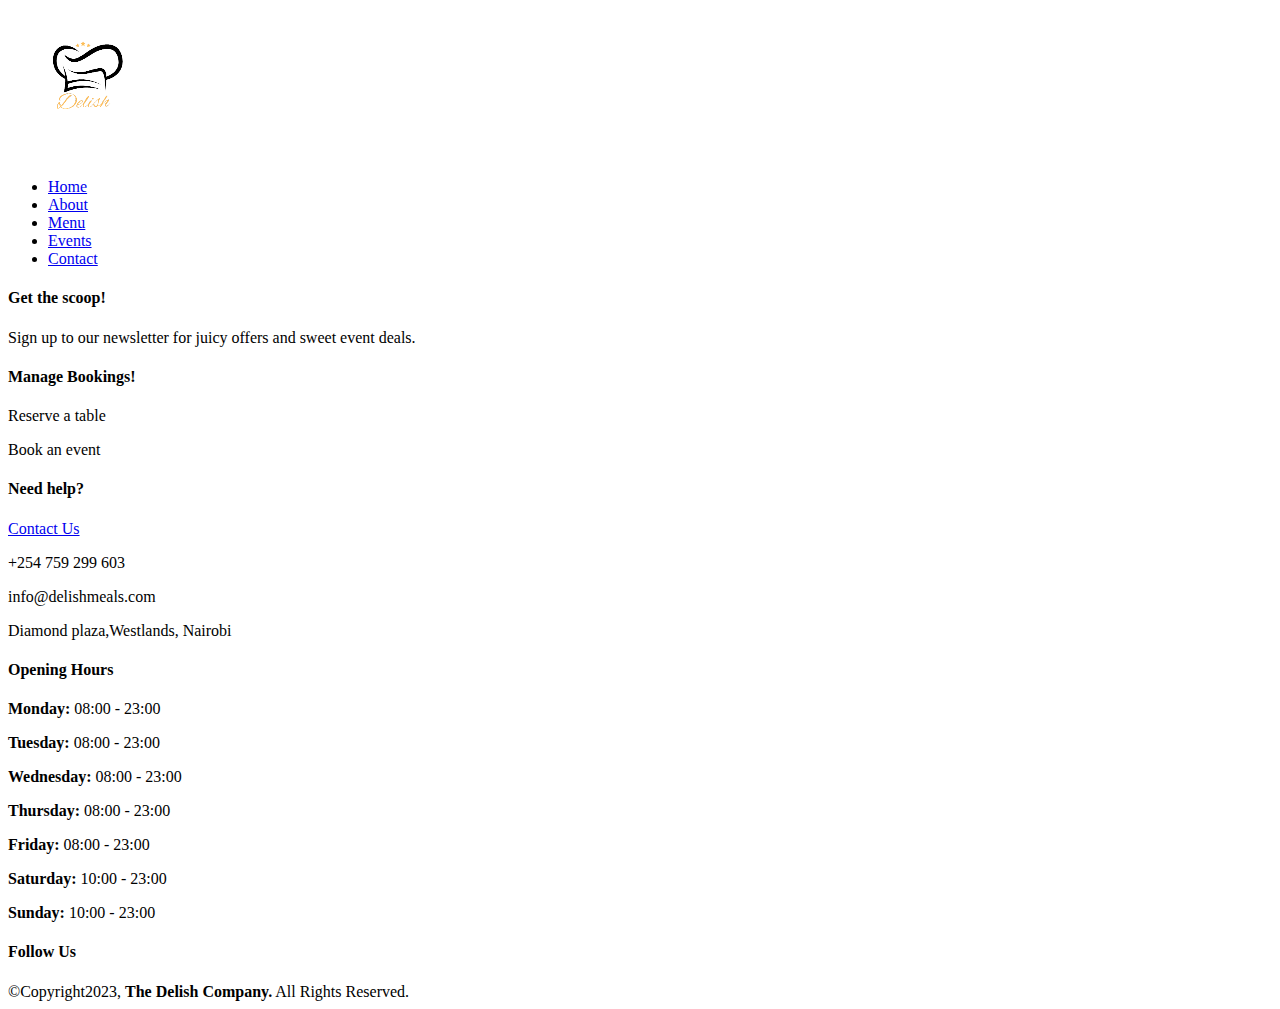
==== index.html @ e6c36450 "delish-restaurant" ====
<!DOCTYPE html>
<html lang="en">
  <head>
    <meta charset="UTF-8" />
    <meta name="viewport" content="width=device-width, initial-scale=1.0" />
    <title>Restaurant - Delish</title>
    <!-- ===  Favicon ===-->
    <link rel="stylesheet" href="path/to/font-awesome/css/font-awesome.min.css">

    <!-- === Google Fonts===-->
    <link rel="preconnect" href="https://fonts.googleapis.com">
    <link rel="preconnect" href="https://fonts.gstatic.com" crossorigin>
    <link href="https://fonts.googleapis.com/css2?family=Alice&family=Quattrocento+Sans:ital,wght@0,400;0,700;1,400&display=swap" rel="stylesheet">
  </head>
  <body>
    <!-- === Header === -->
    <header id="header" class="header">
      <a href="index.html"
        ><img src="images/delish-logo.png" alt="delish logo"
      /></a>
      <nav id="navbar" class="navbar">
        <ul>
          <li><a href="index.html">Home</a></li>
          <li><a href="about.html">About</a></li>
          <li><a href="menu.html">Menu</a></li>
          <li><a href="events.html">Events</a></li>
          <li><a href="contact.html">Contact</a></li>
        </ul>
      </nav>
    </header>

    <!-- === Footer === -->
    <footer id="footer" class="footer">
      <div class="container">
        <div class="row gy-3">

          <div class="newsletter">
            <h4>Get the scoop!</h4>
            <p>
              Sign up to our newsletter for juicy offers and sweet event deals.
            </p>
            <h4>Manage Bookings!</h4>
            <p>Reserve a table</p>
            <!-- add link to reserve table-->
            <p>Book an event</p>
            <!-- add link to book an event-->
          </div>
        </div>
  
          <div class="contact">
            <h4>Need help?</h4>
            <a href="contact.html">Contact Us</a>
            <p>+254 759 299 603</p>
            <p>info@delishmeals.com</p>
            <p>Diamond plaza,Westlands, Nairobi</p>
          </div>
        </div>
  
          <div class="timing">
            <h4>Opening Hours</h4>
            <p><strong>Monday:</strong> 08:00 - 23:00</p>
            <p><strong>Tuesday:</strong> 08:00 - 23:00</p>
            <p><strong>Wednesday:</strong> 08:00 - 23:00</p>
            <p><strong>Thursday:</strong> 08:00 - 23:00</p>
            <p><strong>Friday:</strong> 08:00 - 23:00</p>
            <p><strong>Saturday:</strong> 10:00 - 23:00</p>
            <p><strong>Sunday:</strong> 10:00 - 23:00</p>
          </div>
        </div>
        </div>
       

      <div class="container">
        <div class="social-links">
          <h4>Follow Us</h4>
          <i class="fa fa-facebook-square"></i>
          <i class="fa fa-instagram"></i>
          <i class="fa fa-twitter"></i>
          <i class="fa fa-youtube-play"></i>
        </div>

        <div class="copyright">
          &copy;Copyright2023, <strong>The Delish Company.</strong> All Rights Reserved.
        </div>
      </div>
    </footer>
  </body>
</html>
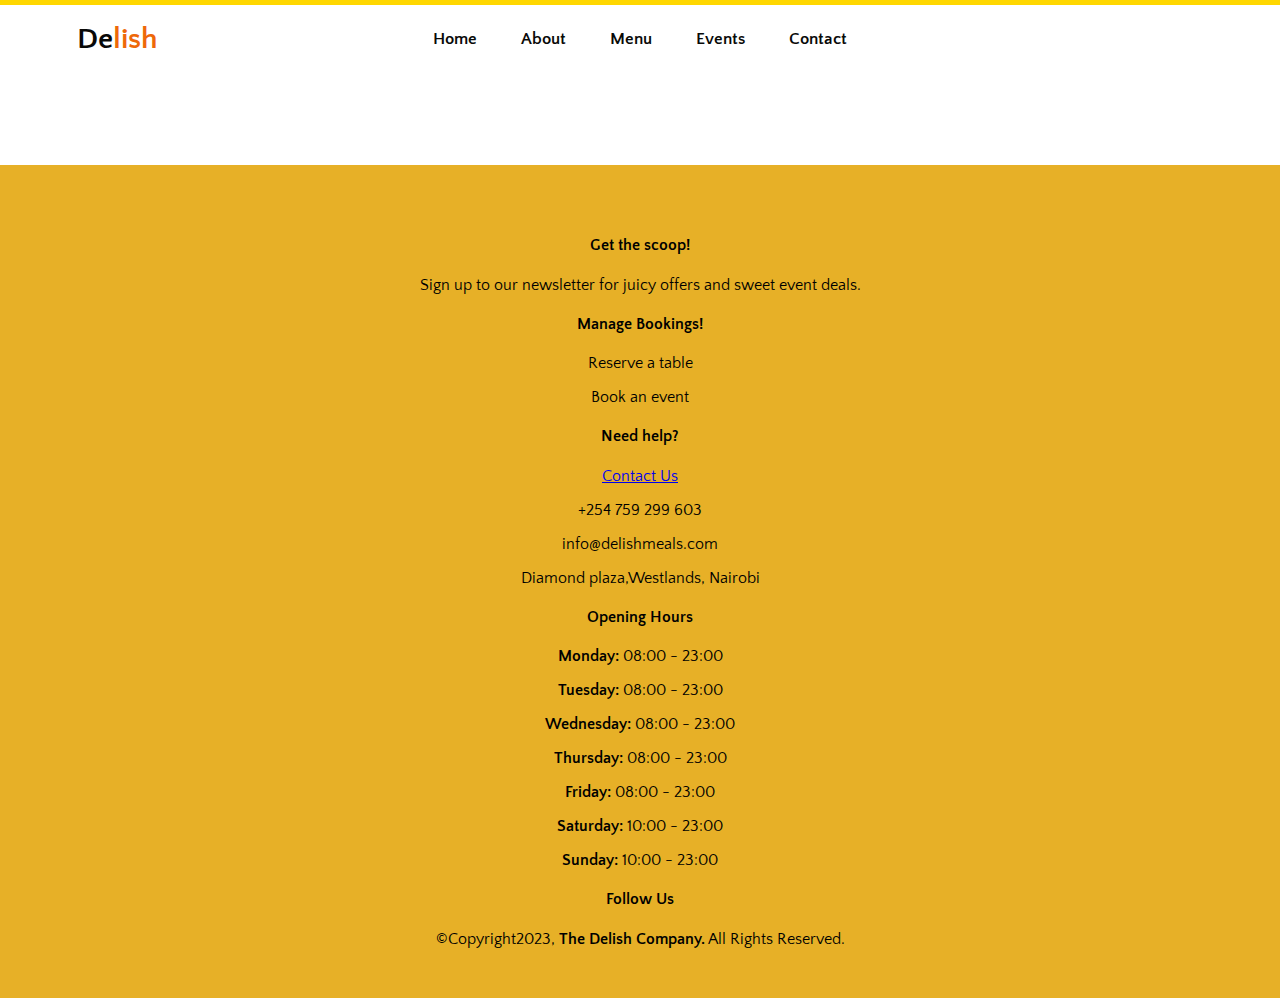
==== commit 451f826c: "header and footer styling" ====
--- a/index.html
+++ b/index.html
@@ -11,14 +11,17 @@
     <link rel="preconnect" href="https://fonts.googleapis.com">
     <link rel="preconnect" href="https://fonts.gstatic.com" crossorigin>
     <link href="https://fonts.googleapis.com/css2?family=Alice&family=Quattrocento+Sans:ital,wght@0,400;0,700;1,400&display=swap" rel="stylesheet">
+
+    <!-- === stylesheet link === -->
+    <link rel="stylesheet" type="text/css" href="main.css">
   </head>
   <body>
     <!-- === Header === -->
     <header id="header" class="header">
-      <a href="index.html"
-        ><img src="images/delish-logo.png" alt="delish logo"
-      /></a>
       <nav id="navbar" class="navbar">
+        <a href="index.html" class="logo">
+          <h1>De<span>lish</span></h1>
+        </a>
         <ul>
           <li><a href="index.html">Home</a></li>
           <li><a href="about.html">About</a></li>
@@ -29,10 +32,14 @@
       </nav>
     </header>
 
+    <!-- === Home Page -->
+    <section>
+      
+    </section>
     <!-- === Footer === -->
     <footer id="footer" class="footer">
       <div class="container">
-        <div class="row gy-3">
+        <div class="row">
 
           <div class="newsletter">
             <h4>Get the scoop!</h4>
--- a/main.css
+++ b/main.css
@@ -0,0 +1,100 @@
+/* font-family: 'Alice',
+serif;*/
+
+body {
+    margin: 0;
+    padding: 0;
+}
+
+/* === Scroll behavior === */
+:root {
+    scroll-behavior: smooth;
+}
+
+/* === Sections === */
+section {
+    overflow: hidden;
+    padding: 80px 0;
+    background: white;
+}
+
+
+/* === Header === */
+.header {
+    z-index: 1;
+    height: 5px;
+    background: gold;
+    font-size: 16px;
+    font-family: Quattrocento Sans, sans-serif;
+    display: block;
+}
+
+.header .logo {
+    margin: 0;
+    max-height: 40px;
+    display: flex;
+    align-items: center;
+    text-align: left;
+    position: relative;
+    text-decoration: none;
+}
+
+.header .logo h1 {
+    margin: 0;
+    max-height: 30px;
+    margin-right: 4px;
+    font-size: 30px;
+    font-weight: 800;
+    color: rgb(9, 9, 8);
+    display: inline-block;
+    line-height: 80px;
+}
+
+.header .logo h1 span {
+    color: rgb(238, 104, 9);
+    display: inline-block;
+}
+
+.navbar {
+    margin: 0;
+    padding: 0% 6%;
+}
+
+.navbar ul {
+    margin: 0;
+    padding: 0% 10%;
+    list-style: none;
+    display: flex;
+    align-items: center;
+    justify-content: center;
+    gap: 40px;
+}
+
+.navbar ul li {
+    position: relative;
+    white-space: nowrap;
+}
+
+.navbar ul li a {
+    padding: 0 2px;
+    text-decoration: none;
+    color: rgb(9, 9, 8);
+    font-size: 17px;
+    font-weight: 700;
+    white-space: nowrap;
+}
+
+/* ==== contact ==== */
+
+
+/* === Footer === */
+
+.footer {
+    padding: 50px 0;
+    width: 100%;
+    position: absolute;
+    font-size: 16px;
+    font-family: Quattrocento Sans, sans-serif;
+    text-align: center;
+    background: rgb(231, 176, 39);
+}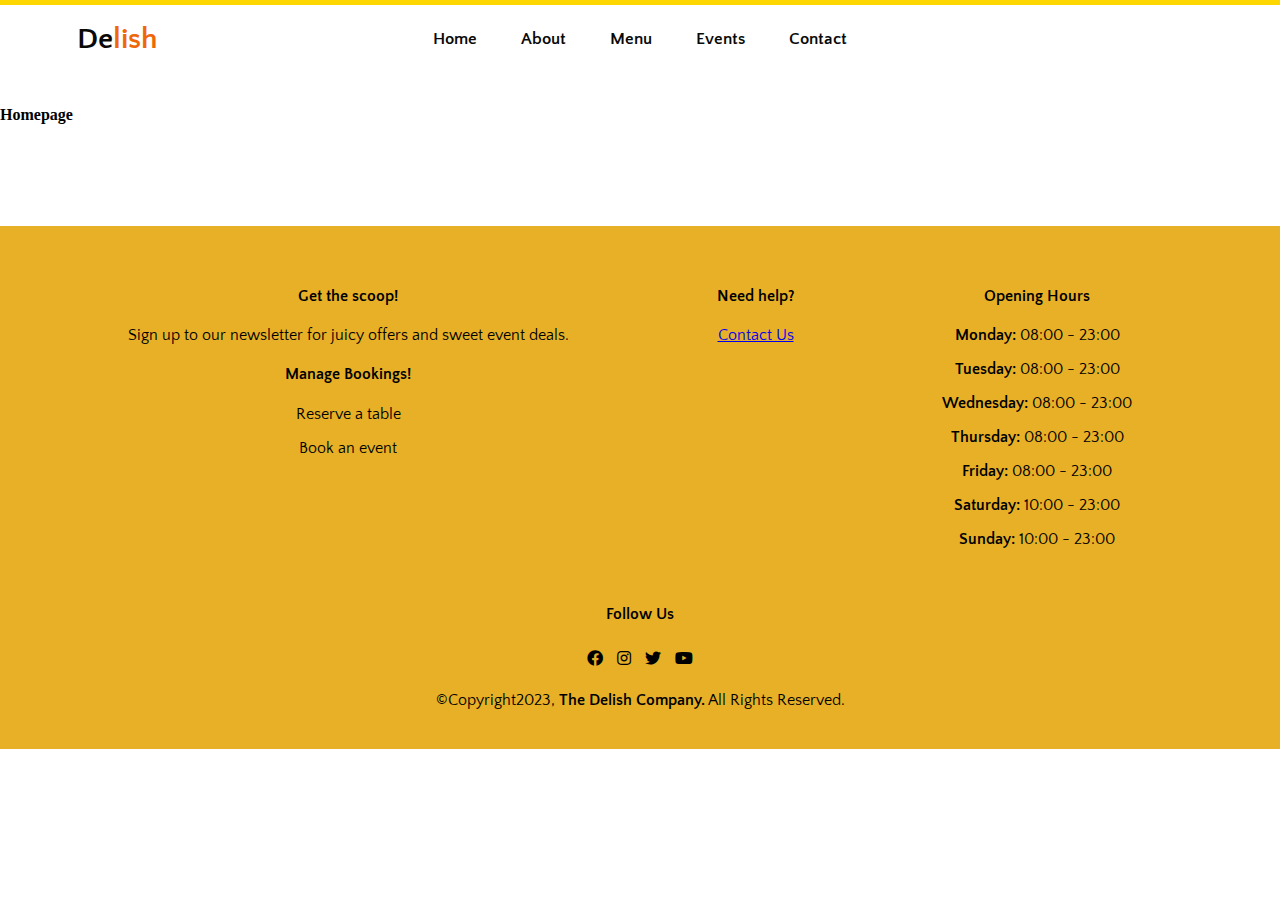
==== commit 41be71af: "delish site-styling" ====
--- a/index.html
+++ b/index.html
@@ -5,15 +5,21 @@
     <meta name="viewport" content="width=device-width, initial-scale=1.0" />
     <title>Restaurant - Delish</title>
     <!-- ===  Favicon ===-->
-    <link rel="stylesheet" href="path/to/font-awesome/css/font-awesome.min.css">
+    <link
+      href="https://cdnjs.cloudflare.com/ajax/libs/font-awesome/5.15.4/css/all.min.css"
+      rel="stylesheet"
+    />
 
     <!-- === Google Fonts===-->
-    <link rel="preconnect" href="https://fonts.googleapis.com">
-    <link rel="preconnect" href="https://fonts.gstatic.com" crossorigin>
-    <link href="https://fonts.googleapis.com/css2?family=Alice&family=Quattrocento+Sans:ital,wght@0,400;0,700;1,400&display=swap" rel="stylesheet">
+    <link rel="preconnect" href="https://fonts.googleapis.com" />
+    <link rel="preconnect" href="https://fonts.gstatic.com" crossorigin />
+    <link
+      href="https://fonts.googleapis.com/css2?family=Alice&family=Quattrocento+Sans:ital,wght@0,400;0,700;1,400&display=swap"
+      rel="stylesheet"
+    />
 
     <!-- === stylesheet link === -->
-    <link rel="stylesheet" type="text/css" href="main.css">
+    <link rel="stylesheet" type="text/css" href="main.css" />
   </head>
   <body>
     <!-- === Header === -->
@@ -34,60 +40,52 @@
 
     <!-- === Home Page -->
     <section>
-      
+      <h4>Homepage</h4>
     </section>
     <!-- === Footer === -->
     <footer id="footer" class="footer">
-      <div class="container">
-        <div class="row">
+      <div class="container-1">
+        <div class="newsletter">
+          <h4>Get the scoop!</h4>
+          <p>
+            Sign up to our newsletter for juicy offers and sweet event deals.
+          </p>
+          <h4>Manage Bookings!</h4>
+          <p>Reserve a table</p>
+          <!-- add link to reserve table-->
+          <p>Book an event</p>
+          <!-- add link to book an event-->
+        </div>
 
-          <div class="newsletter">
-            <h4>Get the scoop!</h4>
-            <p>
-              Sign up to our newsletter for juicy offers and sweet event deals.
-            </p>
-            <h4>Manage Bookings!</h4>
-            <p>Reserve a table</p>
-            <!-- add link to reserve table-->
-            <p>Book an event</p>
-            <!-- add link to book an event-->
-          </div>
+        <div class="contact">
+          <h4>Need help?</h4>
+          <a href="contact.html">Contact Us</a>
         </div>
-  
-          <div class="contact">
-            <h4>Need help?</h4>
-            <a href="contact.html">Contact Us</a>
-            <p>+254 759 299 603</p>
-            <p>info@delishmeals.com</p>
-            <p>Diamond plaza,Westlands, Nairobi</p>
-          </div>
+
+        <div class="timing">
+          <h4>Opening Hours</h4>
+          <p><strong>Monday:</strong> 08:00 - 23:00</p>
+          <p><strong>Tuesday:</strong> 08:00 - 23:00</p>
+          <p><strong>Wednesday:</strong> 08:00 - 23:00</p>
+          <p><strong>Thursday:</strong> 08:00 - 23:00</p>
+          <p><strong>Friday:</strong> 08:00 - 23:00</p>
+          <p><strong>Saturday:</strong> 10:00 - 23:00</p>
+          <p><strong>Sunday:</strong> 10:00 - 23:00</p>
         </div>
-  
-          <div class="timing">
-            <h4>Opening Hours</h4>
-            <p><strong>Monday:</strong> 08:00 - 23:00</p>
-            <p><strong>Tuesday:</strong> 08:00 - 23:00</p>
-            <p><strong>Wednesday:</strong> 08:00 - 23:00</p>
-            <p><strong>Thursday:</strong> 08:00 - 23:00</p>
-            <p><strong>Friday:</strong> 08:00 - 23:00</p>
-            <p><strong>Saturday:</strong> 10:00 - 23:00</p>
-            <p><strong>Sunday:</strong> 10:00 - 23:00</p>
-          </div>
-        </div>
-        </div>
-       
+      </div>
 
-      <div class="container">
-        <div class="social-links">
+      <div class="container-2">
+        <div class="icons">
           <h4>Follow Us</h4>
-          <i class="fa fa-facebook-square"></i>
-          <i class="fa fa-instagram"></i>
-          <i class="fa fa-twitter"></i>
-          <i class="fa fa-youtube-play"></i>
+          <i class="fab fa-facebook"></i>
+          <i class="fab fa-instagram"></i>
+          <i class="fab fa-twitter"></i>
+          <i class="fab fa-youtube"></i>
         </div>
 
         <div class="copyright">
-          &copy;Copyright2023, <strong>The Delish Company.</strong> All Rights Reserved.
+          &copy;Copyright2023, <strong>The Delish Company.</strong> All Rights
+          Reserved.
         </div>
       </div>
     </footer>
--- a/main.css
+++ b/main.css
@@ -87,14 +87,53 @@
 /* ==== contact ==== */
 
 
+
 /* === Footer === */
 
 .footer {
-    padding: 50px 0;
+    padding: 40px 0;
     width: 100%;
     position: absolute;
     font-size: 16px;
     font-family: Quattrocento Sans, sans-serif;
     text-align: center;
     background: rgb(231, 176, 39);
+}
+
+.container-1 {
+    display: flex;
+    justify-content: space-evenly;
+}
+
+.newsletter,
+.contact,
+.timing {
+    margin-bottom: 20px;
+    padding-right: 20px;
+
+}
+
+.container-2 {
+    text-align: center;
+}
+
+.icons h4 {
+    position: relative;
+    font-weight: 600;
+}
+
+.icons {
+    color: black;
+    cursor: pointer;
+    display: inline-block;
+}
+
+.icons .fab {
+    padding: 5px
+}
+
+.copyright {
+    font-size: 16px;
+    text-align: center;
+    margin-top: 20px;
 }